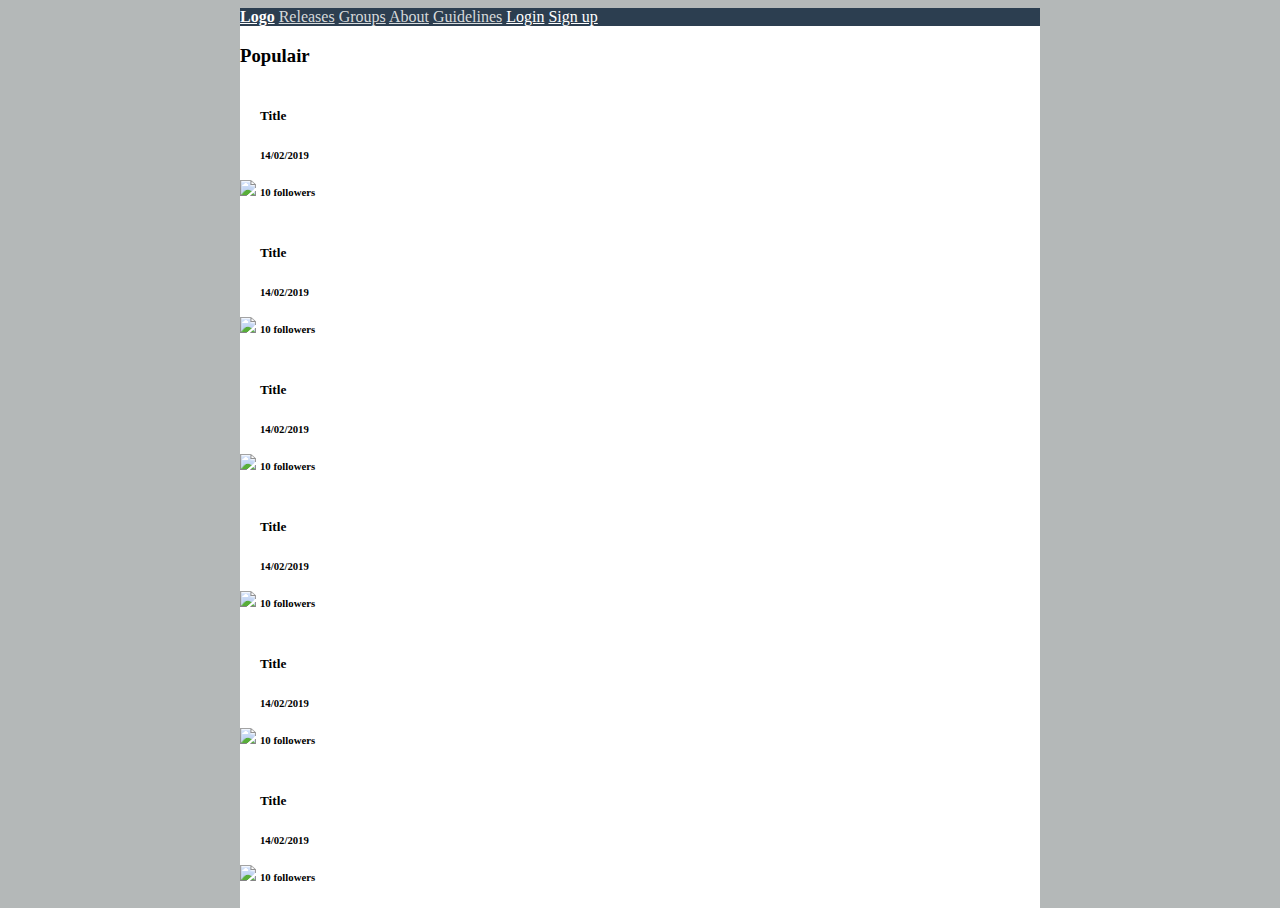
==== frontend/index.html @ 850c5ed1 "Added first version of the front-end" ====
<!doctype html>
<html lang="en">
  <head>
    <!-- Required meta tags -->
    <meta charset="utf-8">
    <meta name="viewport" content="width=device-width, initial-scale=1, shrink-to-fit=no">

    <!-- Bootstrap CSS -->
    <link rel="stylesheet" href="https://stackpath.bootstrapcdn.com/bootstrap/4.1.3/css/bootstrap.min.css" integrity="sha384-MCw98/SFnGE8fJT3GXwEOngsV7Zt27NXFoaoApmYm81iuXoPkFOJwJ8ERdknLPMO" crossorigin="anonymous">
    <!-- My CSS-->
    <link rel="stylesheet" type="text/css" href="css/styles.css">
    <title>Sprint 1</title>
  </head>
  <body>
<div class="wrapper">

  <!-- Navbar -->
  <nav class="navbar navbar-expand-md"> 
    <div class="container justify-content-md-end">
      <div class="navbar-nav">
      <a class="navbar-brand logo mr-md-5" href="#">Logo</a>
        <a class="active nav-item nav-link sub-link ml-md-5" href="#">Releases</a>
        <a class="nav-item nav-link sub-link" href="#">Groups</a>
        <a class="nav-item nav-link sub-link" href="#">About</a>
        <a class="nav-item nav-link sub-link mr-md-5" href="#">Guidelines</a>
      <a class="nav-item nav-link main-link ml-md-5" href="#">Login</a>
      <a class="nav-item nav-link main-link" href="#">Sign up</a>
  </div>
</div>
  </nav>
<!-- Navbar end -->

<div class="container">
  <div class="row">
    <h3 class="text-center my-4 col-12">Populair</h3>
  </div>
  <div class="row">
    
    <!-- Start release -->
    <div class="col-sm-6 mb-sm-3 col-md-4">
      <div style="display: inline-block; position: relative" class="release-wrapper">
        <div class="release-img-wrapper">
      <img src="https://via.placeholder.com/100x150.png?text=placeholder" />
      <div class="release-follow-small">Follow</div>
        </div>
      </div>
      <div style="display: inline-block;">
      <h5>Title</h5>
      <h6>14/02/2019</h6>
      <h6>10 followers</h6>
      </div>
    </div>
    <!-- End release -->
      <!-- Start release -->
      <div class="col-sm-6 col-md-4">
          <div style="display: inline-block; position: relative" class="release-wrapper">
            <div class="release-img-wrapper">
          <img src="https://via.placeholder.com/100x150.png?text=placeholder" />
          <div class="release-follow-small">Follow</div>
            </div>
          </div>
          <div style="display: inline-block;">
          <h5>Title</h5>
          <h6>14/02/2019</h6>
          <h6>10 followers</h6>
          </div>
        </div>
        <!-- End release -->
          <!-- Start release -->
    <div class="col-sm-6 col-md-4">
        <div style="display: inline-block; position: relative" class="release-wrapper">
          <div class="release-img-wrapper">
        <img src="https://via.placeholder.com/100x150.png?text=placeholder" />
        <div class="release-follow-small">Follow</div>
          </div>
        </div>
        <div style="display: inline-block;">
        <h5>Title</h5>
        <h6>14/02/2019</h6>
        <h6>10 followers</h6>
        </div>
      </div>
      <!-- End release -->

          <!-- Start release -->
    <div class="col-sm-6 mb-sm-3 col-md-4">
        <div style="display: inline-block; position: relative" class="release-wrapper">
          <div class="release-img-wrapper">
        <img src="https://via.placeholder.com/100x150.png?text=placeholder" />
        <div class="release-follow-small">Follow</div>
          </div>
        </div>
        <div style="display: inline-block;">
        <h5>Title</h5>
        <h6>14/02/2019</h6>
        <h6>10 followers</h6>
        </div>
      </div>
      <!-- End release -->
        <!-- Start release -->
        <div class="col-sm-6 col-md-4">
            <div style="display: inline-block; position: relative" class="release-wrapper">
              <div class="release-img-wrapper">
            <img src="https://via.placeholder.com/100x150.png?text=placeholder" />
            <div class="release-follow-small">Follow</div>
              </div>
            </div>
            <div style="display: inline-block;">
            <h5>Title</h5>
            <h6>14/02/2019</h6>
            <h6>10 followers</h6>
            </div>
          </div>
          <!-- End release -->
            <!-- Start release -->
      <div class="col-sm-6 col-md-4">
          <div style="display: inline-block; position: relative" class="release-wrapper">
            <div class="release-img-wrapper">
          <img src="https://via.placeholder.com/100x150.png?text=placeholder" />
          <div class="release-follow-small">Follow</div>
            </div>
          </div>
          <div style="display: inline-block;">
          <h5>Title</h5>
          <h6>14/02/2019</h6>
          <h6>10 followers</h6>
          </div>
        </div>
        <!-- End release -->
  </div> <!-- end row 2-->

</div> <!-- end container -->


</div>


    <!-- Optional JavaScript -->
    <!-- jQuery first, then Popper.js, then Bootstrap JS -->
    <script src="https://code.jquery.com/jquery-3.3.1.slim.min.js" integrity="sha384-q8i/X+965DzO0rT7abK41JStQIAqVgRVzpbzo5smXKp4YfRvH+8abtTE1Pi6jizo" crossorigin="anonymous"></script>
    <script src="https://cdnjs.cloudflare.com/ajax/libs/popper.js/1.14.7/umd/popper.min.js" integrity="sha384-UO2eT0CpHqdSJQ6hJty5KVphtPhzWj9WO1clHTMGa3JDZwrnQq4sF86dIHNDz0W1" crossorigin="anonymous"></script>
    <script src="https://stackpath.bootstrapcdn.com/bootstrap/4.3.1/js/bootstrap.min.js" integrity="sha384-JjSmVgyd0p3pXB1rRibZUAYoIIy6OrQ6VrjIEaFf/nJGzIxFDsf4x0xIM+B07jRM" crossorigin="anonymous"></script>
  </body>
</html>
---- frontend/css/styles.css ----
/* CSS variabele */
:root{
    --primary-color: #2C3E50;
    --main-link: #ffffff;
    --sub-link: #D7DADB;
    --sub-link-hover : #ffffff;
}

body{
    background-color: #B4B8B8;
}

/* Enabling wrapper height */
html, body{
    height: 100%;
}

.wrapper{
    height: auto;
    min-height: 100%;
    width: 800px;
    background-color: white;
    margin: 0 auto;
}


a.main-link{
    color: var(--main-link);
}

a.sub-link{
    color: var(--sub-link);
}


a.sub-link:hover{
    color: var(--sub-link-hover);
}

nav.navbar{
    background: var(--primary-color) !important;
}

.logo, .logo:hover{
    font-weight: bold;
    color: var(--main-link);
}

.release-follow-small{
    display: none;
    height: 0px;
    background: green; /* rgba(0, 0, 0, .6);*/
    position: absolute;
    text-align: center;
    font-size: 18px;
    width: 100%;
    bottom: 0px;
    color:white;
}

.release-img-wrapper:hover .release-follow-small{
    height: auto;
    display: block;
}
  
.release-img-wrapper:hover{
    cursor: pointer;
}
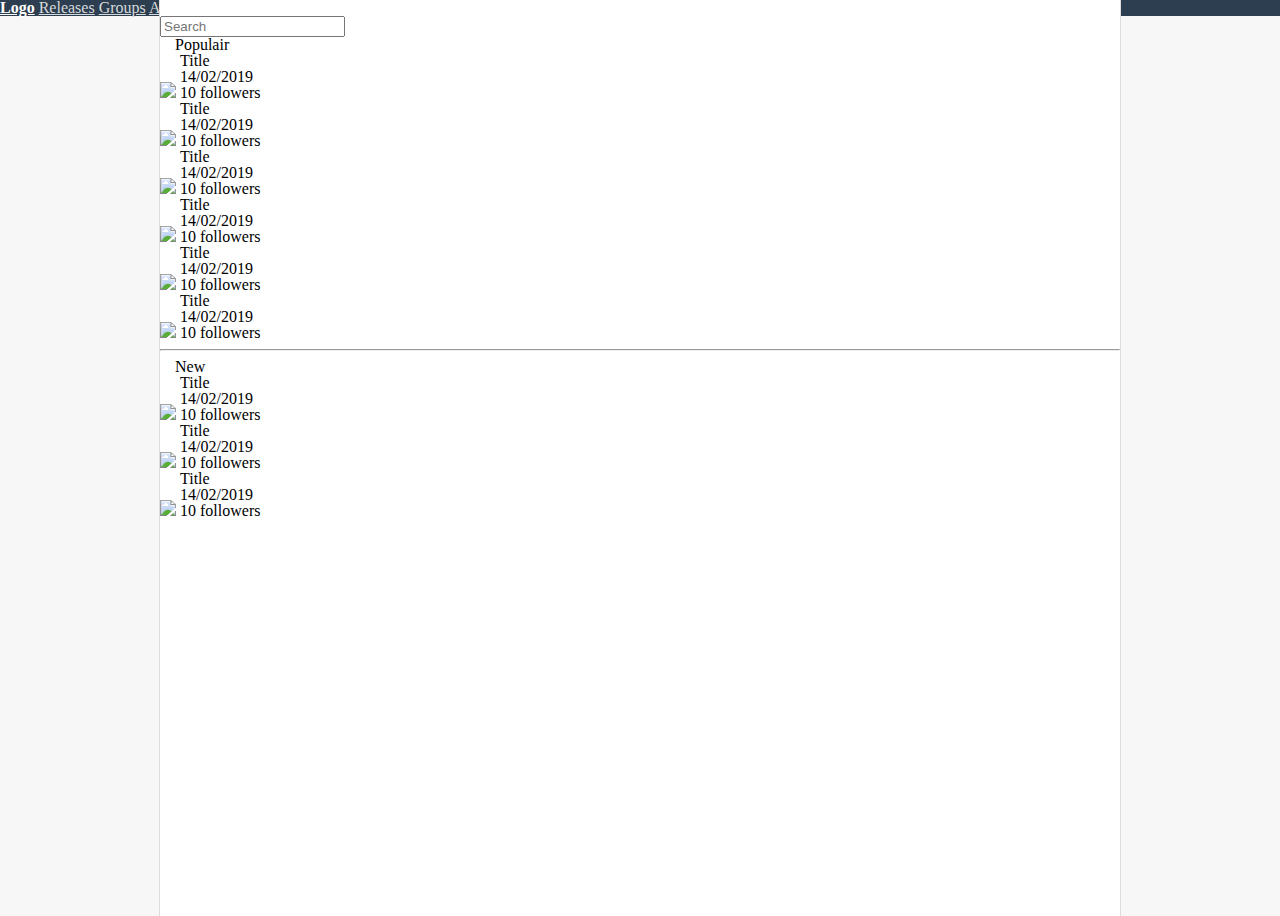
==== commit 97c3d835: "Added wireframes and sorted CSS" ====
--- a/frontend/index.html
+++ b/frontend/index.html
@@ -4,7 +4,10 @@
     <!-- Required meta tags -->
     <meta charset="utf-8">
     <meta name="viewport" content="width=device-width, initial-scale=1, shrink-to-fit=no">
-
+    <!-- CSS reset -->
+    <link rel="stylesheet" type="text/css" href="css/css-reset.css">
+    <!-- Font Awesome (for icons) -->
+    <link rel="stylesheet" href="https://use.fontawesome.com/releases/v5.7.2/css/all.css" integrity="sha384-fnmOCqbTlWIlj8LyTjo7mOUStjsKC4pOpQbqyi7RrhN7udi9RwhKkMHpvLbHG9Sr" crossorigin="anonymous">
     <!-- Bootstrap CSS -->
     <link rel="stylesheet" href="https://stackpath.bootstrapcdn.com/bootstrap/4.1.3/css/bootstrap.min.css" integrity="sha384-MCw98/SFnGE8fJT3GXwEOngsV7Zt27NXFoaoApmYm81iuXoPkFOJwJ8ERdknLPMO" crossorigin="anonymous">
     <!-- My CSS-->
@@ -12,11 +15,11 @@
     <title>Sprint 1</title>
   </head>
   <body>
-<div class="wrapper">
+
 
   <!-- Navbar -->
   <nav class="navbar navbar-expand-md"> 
-    <div class="container justify-content-md-end">
+    <div class="container justify-content-sm-left justify-content-md-center">
       <div class="navbar-nav">
       <a class="navbar-brand logo mr-md-5" href="#">Logo</a>
         <a class="active nav-item nav-link sub-link ml-md-5" href="#">Releases</a>
@@ -30,12 +33,21 @@
   </nav>
 <!-- Navbar end -->
 
-<div class="container">
-  <div class="row">
-    <h3 class="text-center my-4 col-12">Populair</h3>
+
+<!-- main content start -->
+<div class="wrapper">
+<div class="container justify-content-xs-start justify-content-md-center pt-3">
+  <!-- Search bar -->
+    <form class="form-inline justify-content-xs-start justify-content-md-center">
+    <input type="text" class="form-control mb-3" id="search-bar" placeholder="Search">
+    <a><span class="fas fa-search btn-icon align-top pl-2 clickable"></span></a>
+    </form>
+  <div class="row">
+    <h3 class="text-center col-12"><a href="#" class="subtitle">Populair</a></h3>
   </div>
-  <div class="row">
-    
+  <div class="row py-2">
+    <!-- Start populair releases-->
+
     <!-- Start release -->
     <div class="col-sm-6 mb-sm-3 col-md-4">
       <div style="display: inline-block; position: relative" class="release-wrapper">
@@ -45,7 +57,7 @@
         </div>
       </div>
       <div style="display: inline-block;">
-      <h5>Title</h5>
+      <h5><a href="/overview/Title" class="title-link">Title</a></h5>
       <h6>14/02/2019</h6>
       <h6>10 followers</h6>
       </div>
@@ -128,7 +140,60 @@
         </div>
         <!-- End release -->
   </div> <!-- end row 2-->
-
+  <div class="row">
+    <hr class="content-divider"/>
+  </div> <!-- end row -->
+  <div class="row">
+    <h3 class="text-center col-12"><a href="#" class="subtitle">New</a></h3>
+  </div> <!-- end row -->
+  <div class="row">
+    <!-- Start release -->
+    <div class="col-sm-6 mb-sm-3 col-md-4">
+        <div style="display: inline-block; position: relative" class="release-wrapper">
+          <div class="release-img-wrapper">
+        <img src="https://via.placeholder.com/100x150.png?text=placeholder" />
+        <div class="release-follow-small">Follow</div>
+          </div>
+        </div>
+        <div style="display: inline-block;">
+        <h5>Title</h5>
+        <h6>14/02/2019</h6>
+        <h6>10 followers</h6>
+        </div>
+      </div>
+      <!-- End release -->
+        <!-- Start release -->
+        <div class="col-sm-6 col-md-4">
+            <div style="display: inline-block; position: relative" class="release-wrapper">
+              <div class="release-img-wrapper">
+            <img src="https://via.placeholder.com/100x150.png?text=placeholder" />
+            <div class="release-follow-small">Follow</div>
+              </div>
+            </div>
+            <div style="display: inline-block;">
+            <h5>Title</h5>
+            <h6>14/02/2019</h6>
+            <h6>10 followers</h6>
+            </div>
+          </div>
+          <!-- End release -->
+            <!-- Start release -->
+      <div class="col-sm-6 col-md-4">
+          <div style="display: inline-block; position: relative" class="release-wrapper">
+            <div class="release-img-wrapper">
+          <img src="https://via.placeholder.com/100x150.png?text=placeholder" />
+          <div class="release-follow-small">Follow</div>
+            </div>
+          </div>
+          <div style="display: inline-block;">
+          <h5>Title</h5>
+          <h6>14/02/2019</h6>
+          <h6>10 followers</h6>
+          </div>
+        </div>
+        <!-- End release -->
+  </div>
+<!-- End populair releases-->
 </div> <!-- end container -->
 
 
--- a/frontend/css/styles.css
+++ b/frontend/css/styles.css
@@ -1,45 +1,71 @@
-
 /* CSS variabele */
 :root{
-    --primary-color: #2C3E50;
+    --primary: #2C3E50;
+    --primary-opacity: rgba(0, 0, 0, 0.5);
     --main-link: #ffffff;
     --sub-link: #D7DADB;
     --sub-link-hover : #ffffff;
+    --side-bg: #f7f7f7;
+    --outside-border: #ddd;
 }
 
+
 body{
-    background-color: #B4B8B8;
+    background-color: var(--side-bg);
 }
 
-/* Enabling wrapper height */
+/* Styling a tags */
+/* Resetting link styles */ /* Subtitles navbar links */
+a.subtitle, a.subtitle:hover, a.subtitle:active, a.subtitle:visited{
+	text-decoration: none;
+    color: inherit;
+    padding: 5px 15px;
+}
+
+/* Populair and New */
+a.subtitle:hover{
+    background: #eeeeee;
+    transition-duration: 0.2s;
+}
+
+/* Main links (login and signup)*/
+a.main-link{
+    color: var(--main-link);
+}
+
+a.sub-link, a.sub-link:hover{
+    color: var(--sub-link);
+}
+
+.title-link, .title-link:hover, .title-link:visited, .title-link:active{
+    text-decoration: none;
+    color: black;
+}
+
 html, body{
     height: 100%;
 }
 
 .wrapper{
-    height: auto;
+    position: relative;
+    top: -56px;
+    padding-top: 56px;
     min-height: 100%;
-    width: 800px;
+    width: 960px;
     background-color: white;
     margin: 0 auto;
+    border-left: 1px solid var(--outside-border);
+    border-right: 1px solid var(--outside-border);
 }
 
+/*  overriding bootstrap navbar */
 
-a.main-link{
-    color: var(--main-link);
-}
-
-a.sub-link{
-    color: var(--sub-link);
-}
-
-
-a.sub-link:hover{
-    color: var(--sub-link-hover);
+.navbar{
+    z-index: 1;
 }
 
 nav.navbar{
-    background: var(--primary-color) !important;
+    background: var(--primary) !important;
 }
 
 .logo, .logo:hover{
@@ -47,10 +73,13 @@
     color: var(--main-link);
 }
 
+/* End navbar */
+
+/* Styling release */
 .release-follow-small{
     display: none;
     height: 0px;
-    background: green; /* rgba(0, 0, 0, .6);*/
+    background: var(--primary-opacity);
     position: absolute;
     text-align: center;
     font-size: 18px;
@@ -66,4 +95,12 @@
   
 .release-img-wrapper:hover{
     cursor: pointer;
+}
+
+
+/* General styles */
+
+/* Give a pointer to all clickable content */
+.clickable{
+    cursor: pointer;
 }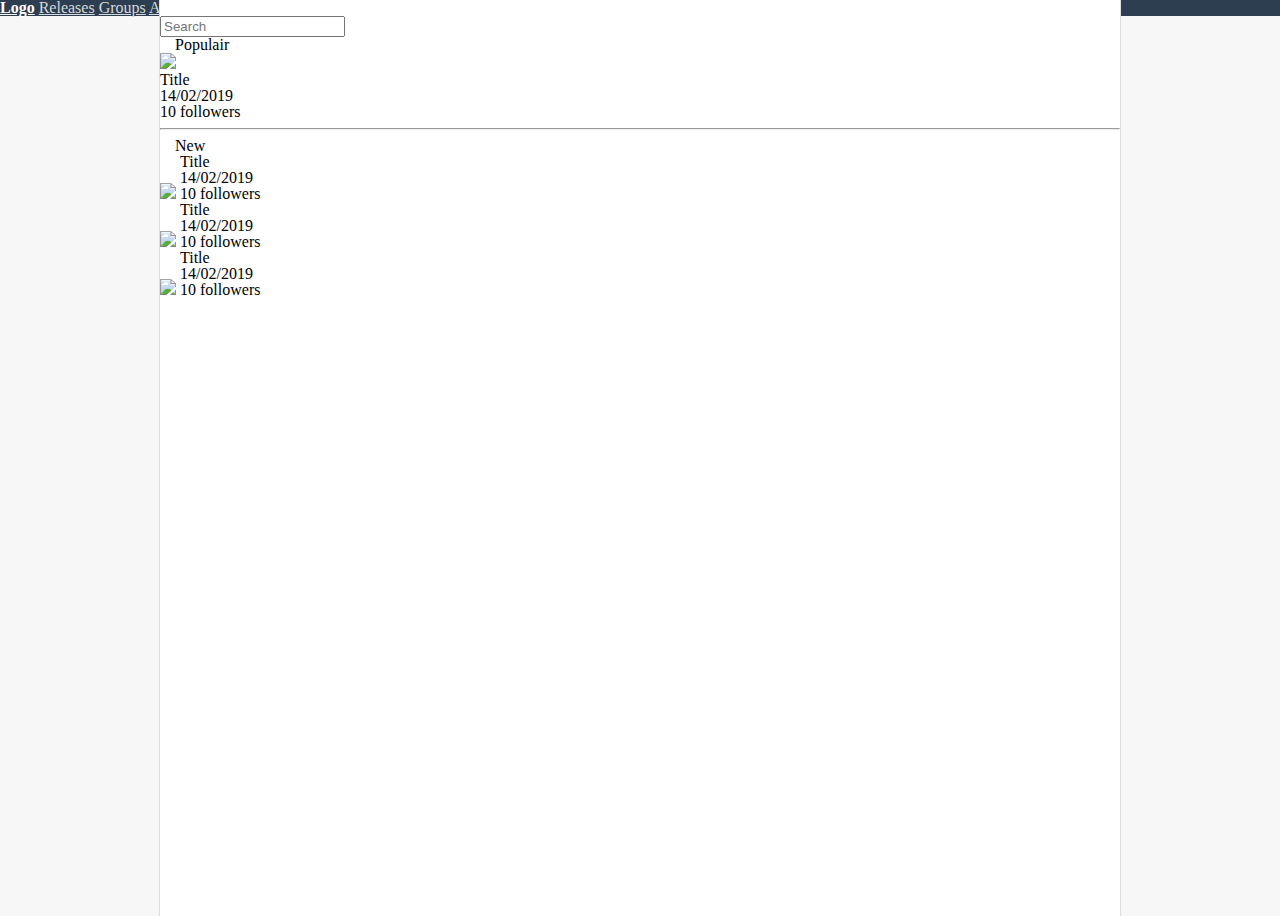
==== commit b8108335: "Setup the pages I already had in MVC Also improved some of the css so the images scale better" ====
--- a/frontend/index.html
+++ b/frontend/index.html
@@ -48,97 +48,46 @@
   <div class="row py-2">
     <!-- Start populair releases-->
 
-    <!-- Start release -->
-    <div class="col-sm-6 mb-sm-3 col-md-4">
-      <div style="display: inline-block; position: relative" class="release-wrapper">
-        <div class="release-img-wrapper">
-      <img src="https://via.placeholder.com/100x150.png?text=placeholder" />
-      <div class="release-follow-small">Follow</div>
-        </div>
-      </div>
-      <div style="display: inline-block;">
+
+    <div class="col-sm-6 mb-sm-3 col-md-4 release-wrapper">    <!-- Start release -->
+
+      <div class="release-img-wrapper"> <!-- Start image wrapper -->
+      <img src="https://via.placeholder.com/100x150.png?text=placeholder"/>
+      <div class="release-follow-small">Follow</div> <!-- The hover follow -->
+      </div> <!-- End image wrapper -->
+
+      <div class="release-text-wrapper"> <!-- Text wrapper -->
       <h5><a href="/overview/Title" class="title-link">Title</a></h5>
       <h6>14/02/2019</h6>
       <h6>10 followers</h6>
-      </div>
-    </div>
-    <!-- End release -->
-      <!-- Start release -->
-      <div class="col-sm-6 col-md-4">
-          <div style="display: inline-block; position: relative" class="release-wrapper">
-            <div class="release-img-wrapper">
-          <img src="https://via.placeholder.com/100x150.png?text=placeholder" />
-          <div class="release-follow-small">Follow</div>
-            </div>
-          </div>
-          <div style="display: inline-block;">
-          <h5>Title</h5>
-          <h6>14/02/2019</h6>
-          <h6>10 followers</h6>
-          </div>
-        </div>
-        <!-- End release -->
-          <!-- Start release -->
-    <div class="col-sm-6 col-md-4">
-        <div style="display: inline-block; position: relative" class="release-wrapper">
-          <div class="release-img-wrapper">
-        <img src="https://via.placeholder.com/100x150.png?text=placeholder" />
-        <div class="release-follow-small">Follow</div>
-          </div>
-        </div>
-        <div style="display: inline-block;">
-        <h5>Title</h5>
-        <h6>14/02/2019</h6>
-        <h6>10 followers</h6>
-        </div>
-      </div>
-      <!-- End release -->
+      </div> <!-- End text wrapper -->
 
-          <!-- Start release -->
-    <div class="col-sm-6 mb-sm-3 col-md-4">
-        <div style="display: inline-block; position: relative" class="release-wrapper">
-          <div class="release-img-wrapper">
-        <img src="https://via.placeholder.com/100x150.png?text=placeholder" />
-        <div class="release-follow-small">Follow</div>
-          </div>
-        </div>
-        <div style="display: inline-block;">
-        <h5>Title</h5>
-        <h6>14/02/2019</h6>
-        <h6>10 followers</h6>
-        </div>
-      </div>
-      <!-- End release -->
-        <!-- Start release -->
-        <div class="col-sm-6 col-md-4">
-            <div style="display: inline-block; position: relative" class="release-wrapper">
-              <div class="release-img-wrapper">
-            <img src="https://via.placeholder.com/100x150.png?text=placeholder" />
-            <div class="release-follow-small">Follow</div>
-              </div>
-            </div>
-            <div style="display: inline-block;">
-            <h5>Title</h5>
-            <h6>14/02/2019</h6>
-            <h6>10 followers</h6>
-            </div>
-          </div>
-          <!-- End release -->
-            <!-- Start release -->
-      <div class="col-sm-6 col-md-4">
-          <div style="display: inline-block; position: relative" class="release-wrapper">
-            <div class="release-img-wrapper">
-          <img src="https://via.placeholder.com/100x150.png?text=placeholder" />
-          <div class="release-follow-small">Follow</div>
-            </div>
-          </div>
-          <div style="display: inline-block;">
-          <h5>Title</h5>
-          <h6>14/02/2019</h6>
-          <h6>10 followers</h6>
-          </div>
-        </div>
-        <!-- End release -->
+    </div>    <!-- End release -->
+
+     
+
+
+
+
+
+
+
+
+
+
+
+
+
+
+
+
+
+
+
+
+
+
+
   </div> <!-- end row 2-->
   <div class="row">
     <hr class="content-divider"/>
@@ -147,6 +96,8 @@
     <h3 class="text-center col-12"><a href="#" class="subtitle">New</a></h3>
   </div> <!-- end row -->
   <div class="row">
+
+    
     <!-- Start release -->
     <div class="col-sm-6 mb-sm-3 col-md-4">
         <div style="display: inline-block; position: relative" class="release-wrapper">
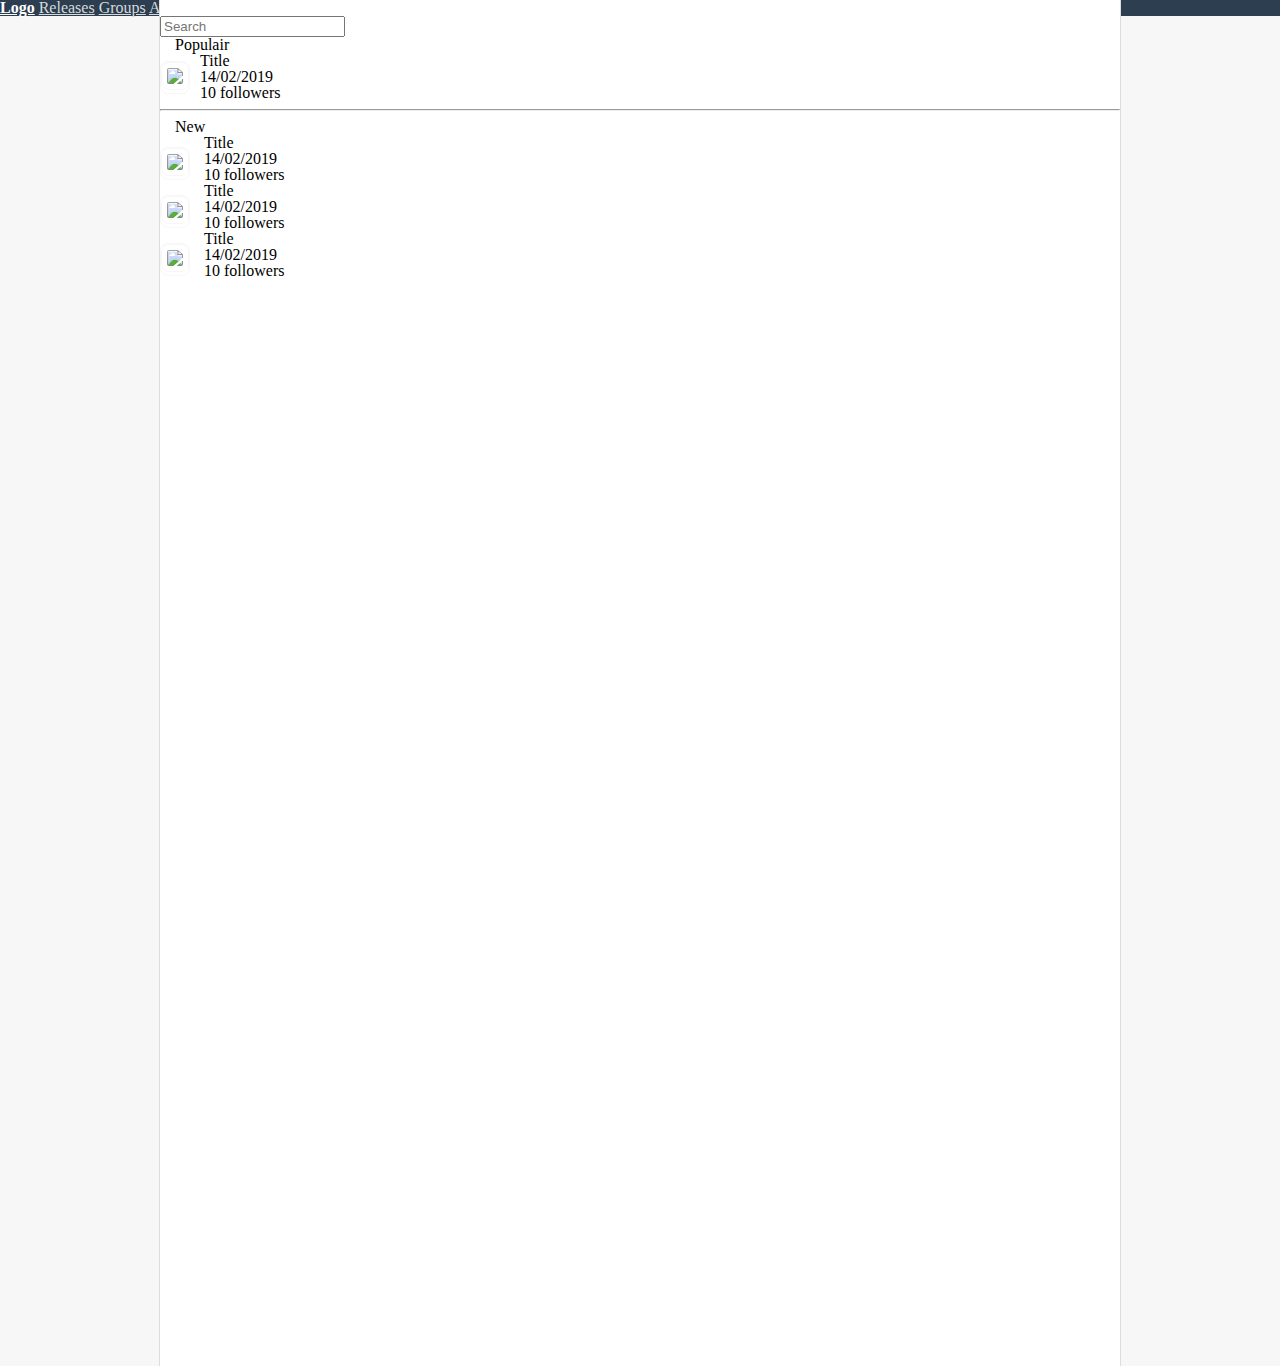
==== commit 80143083: "Css improvements" ====
--- a/frontend/index.html
+++ b/frontend/index.html
@@ -18,7 +18,7 @@
 
 
   <!-- Navbar -->
-  <nav class="navbar navbar-expand-md"> 
+  <nav class="navbar navbar-expand-md" id="mainNav"> 
     <div class="container justify-content-sm-left justify-content-md-center">
       <div class="navbar-nav">
       <a class="navbar-brand logo mr-md-5" href="#">Logo</a>
@@ -150,7 +150,7 @@
 
 </div>
 
-
+  <script src="js/stickyNavbar.js" ></script>
     <!-- Optional JavaScript -->
     <!-- jQuery first, then Popper.js, then Bootstrap JS -->
     <script src="https://code.jquery.com/jquery-3.3.1.slim.min.js" integrity="sha384-q8i/X+965DzO0rT7abK41JStQIAqVgRVzpbzo5smXKp4YfRvH+8abtTE1Pi6jizo" crossorigin="anonymous"></script>
--- a/frontend/css/styles.css
+++ b/frontend/css/styles.css
@@ -50,7 +50,7 @@
     position: relative;
     top: -56px;
     padding-top: 56px;
-    min-height: 100%;
+    min-height: 150%;
     width: 960px;
     background-color: white;
     margin: 0 auto;
@@ -83,18 +83,44 @@
     position: absolute;
     text-align: center;
     font-size: 18px;
-    width: 100%;
     bottom: 0px;
     color:white;
+    clear: both;
+}
+
+.release-wrapper{
+    display: flex;
+    position: relative;
+    align-items: center;
 }
 
 .release-img-wrapper:hover .release-follow-small{
     height: auto;
-    display: block;
+    display: inline-block;
+    position: absolute;
+    left: 0;
+    right: 0;
+    bottom: 0;
 }
-  
+
+
 .release-img-wrapper:hover{
     cursor: pointer;
+}
+
+.release-img-wrapper {
+    box-sizing: border-box;
+    margin-right: 10px;
+    border: 1px solid var(--side-bg);
+    overflow:hidden;
+    position: relative;
+    border-radius: 8px;
+}
+
+.release-img-wrapper img{
+    padding: 5px;
+    border: 1px solid var(--side-bg);
+    border-radius: 8px;
 }
 
 
@@ -103,4 +129,9 @@
 /* Give a pointer to all clickable content */
 .clickable{
     cursor: pointer;
+}
+
+.sticky{
+    position: fixed !important;
+    width: 100%;
 }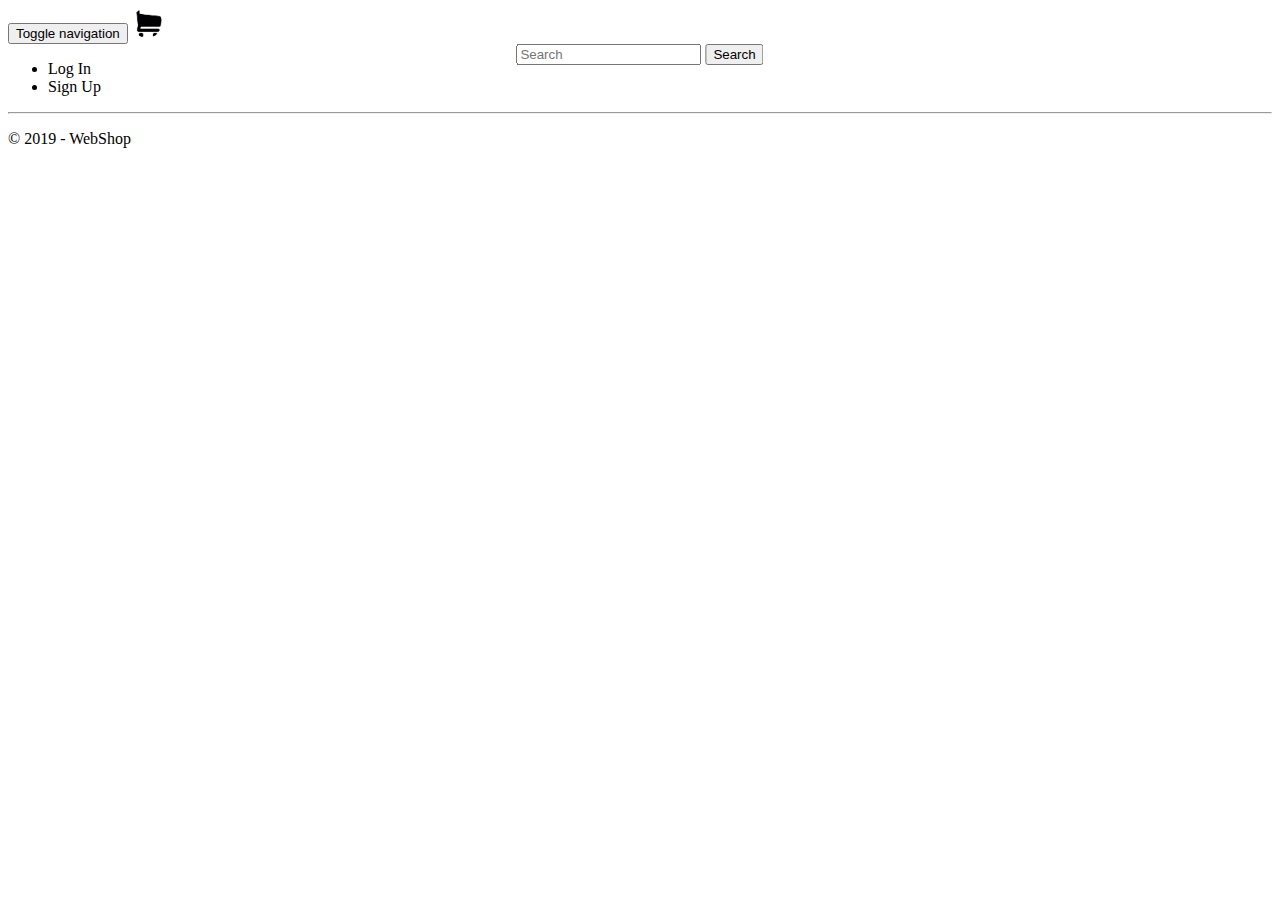
==== commit 9aace163: "Finished the api functionality, but need to make code more dry and put javascript in seperate files," ====
--- a/frontend/index.html
+++ b/frontend/index.html
@@ -1,160 +1,102 @@
-<!doctype html>
-<html lang="en">
-  <head>
-    <!-- Required meta tags -->
-    <meta charset="utf-8">
-    <meta name="viewport" content="width=device-width, initial-scale=1, shrink-to-fit=no">
-    <!-- CSS reset -->
-    <link rel="stylesheet" type="text/css" href="css/css-reset.css">
-    <!-- Font Awesome (for icons) -->
-    <link rel="stylesheet" href="https://use.fontawesome.com/releases/v5.7.2/css/all.css" integrity="sha384-fnmOCqbTlWIlj8LyTjo7mOUStjsKC4pOpQbqyi7RrhN7udi9RwhKkMHpvLbHG9Sr" crossorigin="anonymous">
-    <!-- Bootstrap CSS -->
-    <link rel="stylesheet" href="https://stackpath.bootstrapcdn.com/bootstrap/4.1.3/css/bootstrap.min.css" integrity="sha384-MCw98/SFnGE8fJT3GXwEOngsV7Zt27NXFoaoApmYm81iuXoPkFOJwJ8ERdknLPMO" crossorigin="anonymous">
-    <!-- My CSS-->
-    <link rel="stylesheet" type="text/css" href="css/styles.css">
-    <title>Sprint 1</title>
-  </head>
-  <body>
+    <!DOCTYPE html>
+    <html>
+    <head>
+        <meta charset="utf-8" />
+        <meta name="viewport" content="width=device-width, initial-scale=1.0" />
+        <title>WebShop</title>
+            <link rel="stylesheet" href="~/lib/bootstrap/dist/css/bootstrap.css" />
+            <link rel="stylesheet" href="~/css/site.css" />
+            <link rel="stylesheet" href="~/css/webshop.css" />
+            <link rel="stylesheet" href="https://ajax.aspnetcdn.com/ajax/bootstrap/3.3.7/css/bootstrap.min.css"
+                  asp-fallback-href="~/lib/bootstrap/dist/css/bootstrap.min.css"
+                  asp-fallback-test-class="sr-only" asp-fallback-test-property="position" asp-fallback-test-value="absolute" />
+            <link rel="stylesheet" href="~/css/site.min.css" asp-append-version="true" />
+    </head>
 
 
-  <!-- Navbar -->
-  <nav class="navbar navbar-expand-md" id="mainNav"> 
-    <div class="container justify-content-sm-left justify-content-md-center">
-      <div class="navbar-nav">
-      <a class="navbar-brand logo mr-md-5" href="#">Logo</a>
-        <a class="active nav-item nav-link sub-link ml-md-5" href="#">Releases</a>
-        <a class="nav-item nav-link sub-link" href="#">Groups</a>
-        <a class="nav-item nav-link sub-link" href="#">About</a>
-        <a class="nav-item nav-link sub-link mr-md-5" href="#">Guidelines</a>
-      <a class="nav-item nav-link main-link ml-md-5" href="#">Login</a>
-      <a class="nav-item nav-link main-link" href="#">Sign up</a>
-  </div>
-</div>
-  </nav>
-<!-- Navbar end -->
+    <body>
 
-
-<!-- main content start -->
-<div class="wrapper">
-<div class="container justify-content-xs-start justify-content-md-center pt-3">
-  <!-- Search bar -->
-    <form class="form-inline justify-content-xs-start justify-content-md-center">
-    <input type="text" class="form-control mb-3" id="search-bar" placeholder="Search">
-    <a><span class="fas fa-search btn-icon align-top pl-2 clickable"></span></a>
-    </form>
-  <div class="row">
-    <h3 class="text-center col-12"><a href="#" class="subtitle">Populair</a></h3>
-  </div>
-  <div class="row py-2">
-    <!-- Start populair releases-->
-
-
-    <div class="col-sm-6 mb-sm-3 col-md-4 release-wrapper">    <!-- Start release -->
-
-      <div class="release-img-wrapper"> <!-- Start image wrapper -->
-      <img src="https://via.placeholder.com/100x150.png?text=placeholder"/>
-      <div class="release-follow-small">Follow</div> <!-- The hover follow -->
-      </div> <!-- End image wrapper -->
-
-      <div class="release-text-wrapper"> <!-- Text wrapper -->
-      <h5><a href="/overview/Title" class="title-link">Title</a></h5>
-      <h6>14/02/2019</h6>
-      <h6>10 followers</h6>
-      </div> <!-- End text wrapper -->
-
-    </div>    <!-- End release -->
-
-     
+      <!-- Navbar start -->
+      <nav class="navbar navbar-inverse navbar-fixed-top navbar-expand-sm" >
+          <button type="button" class="navbar-toggle" data-toggle="collapse" align-self: flex-start; data-target=".navbar-collapse">
+              <span class="sr-only">Toggle navigation</span>
+              <span class="icon-bar"></span>
+              <span class="icon-bar"></span>
+              <span class="icon-bar"></span>
+          </button>
+          <!-- Logo -->
+              <a asp-controller="Home" asp-action="Index" class="navbar-left navbar-brand">
+                  <img src="shoppingCart.jpg" alt="shoplogo" height="30px" width="30px" class="nav-item"  style="border-radius: 50%;"/>
+              </a>
+        <!-- Search form -->
+                <form class="navbar-form" action="/action_page.php" style="position: absolute; left: 50%; transform: translateX(-50%);">
+                    <input class="form-control mr-sm-2" type="text" placeholder="Search">
+                    <button class="btn btn-success" type="submit">Search</button>
+                </form>
+       <!-- Login and signup links-->
+       <ul class="nav navbar-nav navbar-right" style="margin-right: 20px;">
+              <li><a asp-area="" asp-controller="Account" asp-action="Login">Log In</a></li>
+              <li><a asp-area="" asp-controller="Account" asp-action="SignUp">Sign Up</a></li>
+        </ul>
+</nav> <!-- Navbar end -->
 
 
 
 
 
+<!-- 
+       <nav class="navbar navbar-default">
+            <div class="container-fluid">
+
+                <img class="navbar-brand" href="shoppingCart.jpg">
+          
+
+              <div class="collapse navbar-collapse" id="bs-example-navbar-collapse-1">
+
+
+                <form class="navbar-form" style="position: absolute; left: 50%; transform: translateX(-50%);">
+                  <div class="form-group">
+                    <input type="text" class="form-control" placeholder="Search">
+                  </div>
+                  <button type="submit" class="btn btn-default">Submit</button>
+                </form>
+
+
+                <ul class="nav navbar-nav navbar-right">
+                  <li><a href="#">Login</a></li>
+                  <li>
+                    <a href="#" class="dropdown-toggle" data-toggle="dropdown" role="button" aria-haspopup="true" aria-expanded="false">Logout</a>  
+                  </li>
+                </ul>
+              </div>
+            </div>
+          </nav> -->
 
 
 
 
 
-
-
-
-
-
-
-
-
-
-
-
-
-
-  </div> <!-- end row 2-->
-  <div class="row">
-    <hr class="content-divider"/>
-  </div> <!-- end row -->
-  <div class="row">
-    <h3 class="text-center col-12"><a href="#" class="subtitle">New</a></h3>
-  </div> <!-- end row -->
-  <div class="row">
-
-    
-    <!-- Start release -->
-    <div class="col-sm-6 mb-sm-3 col-md-4">
-        <div style="display: inline-block; position: relative" class="release-wrapper">
-          <div class="release-img-wrapper">
-        <img src="https://via.placeholder.com/100x150.png?text=placeholder" />
-        <div class="release-follow-small">Follow</div>
-          </div>
+        <div class="container body-content">
+            <hr />
+            <footer>
+                <p>&copy; 2019 - WebShop</p>
+            </footer>
         </div>
-        <div style="display: inline-block;">
-        <h5>Title</h5>
-        <h6>14/02/2019</h6>
-        <h6>10 followers</h6>
-        </div>
-      </div>
-      <!-- End release -->
-        <!-- Start release -->
-        <div class="col-sm-6 col-md-4">
-            <div style="display: inline-block; position: relative" class="release-wrapper">
-              <div class="release-img-wrapper">
-            <img src="https://via.placeholder.com/100x150.png?text=placeholder" />
-            <div class="release-follow-small">Follow</div>
-              </div>
-            </div>
-            <div style="display: inline-block;">
-            <h5>Title</h5>
-            <h6>14/02/2019</h6>
-            <h6>10 followers</h6>
-            </div>
-          </div>
-          <!-- End release -->
-            <!-- Start release -->
-      <div class="col-sm-6 col-md-4">
-          <div style="display: inline-block; position: relative" class="release-wrapper">
-            <div class="release-img-wrapper">
-          <img src="https://via.placeholder.com/100x150.png?text=placeholder" />
-          <div class="release-follow-small">Follow</div>
-            </div>
-          </div>
-          <div style="display: inline-block;">
-          <h5>Title</h5>
-          <h6>14/02/2019</h6>
-          <h6>10 followers</h6>
-          </div>
-        </div>
-        <!-- End release -->
-  </div>
-<!-- End populair releases-->
-</div> <!-- end container -->
-
-
-</div>
-
-  <script src="js/stickyNavbar.js" ></script>
-    <!-- Optional JavaScript -->
-    <!-- jQuery first, then Popper.js, then Bootstrap JS -->
-    <script src="https://code.jquery.com/jquery-3.3.1.slim.min.js" integrity="sha384-q8i/X+965DzO0rT7abK41JStQIAqVgRVzpbzo5smXKp4YfRvH+8abtTE1Pi6jizo" crossorigin="anonymous"></script>
-    <script src="https://cdnjs.cloudflare.com/ajax/libs/popper.js/1.14.7/umd/popper.min.js" integrity="sha384-UO2eT0CpHqdSJQ6hJty5KVphtPhzWj9WO1clHTMGa3JDZwrnQq4sF86dIHNDz0W1" crossorigin="anonymous"></script>
-    <script src="https://stackpath.bootstrapcdn.com/bootstrap/4.3.1/js/bootstrap.min.js" integrity="sha384-JjSmVgyd0p3pXB1rRibZUAYoIIy6OrQ6VrjIEaFf/nJGzIxFDsf4x0xIM+B07jRM" crossorigin="anonymous"></script>
-  </body>
-</html>+            <script src="~/lib/jquery/dist/jquery.js"></script>
+            <script src="~/lib/bootstrap/dist/js/bootstrap.js"></script>
+            <script src="~/js/site.js" asp-append-version="true"></script>
+            <script src="https://ajax.aspnetcdn.com/ajax/jquery/jquery-3.3.1.min.js"
+                    asp-fallback-src="~/lib/jquery/dist/jquery.min.js"
+                    asp-fallback-test="window.jQuery"
+                    crossorigin="anonymous"
+                    integrity="sha384-tsQFqpEReu7ZLhBV2VZlAu7zcOV+rXbYlF2cqB8txI/8aZajjp4Bqd+V6D5IgvKT">
+            </script>
+            <script src="https://ajax.aspnetcdn.com/ajax/bootstrap/3.3.7/bootstrap.min.js"
+                    asp-fallback-src="~/lib/bootstrap/dist/js/bootstrap.min.js"
+                    asp-fallback-test="window.jQuery && window.jQuery.fn && window.jQuery.fn.modal"
+                    crossorigin="anonymous"
+                    integrity="sha384-Tc5IQib027qvyjSMfHjOMaLkfuWVxZxUPnCJA7l2mCWNIpG9mGCD8wGNIcPD7Txa">
+            </script>
+            <script src="~/js/site.min.js" asp-append-version="true"></script>
+    </body>
+    </html>